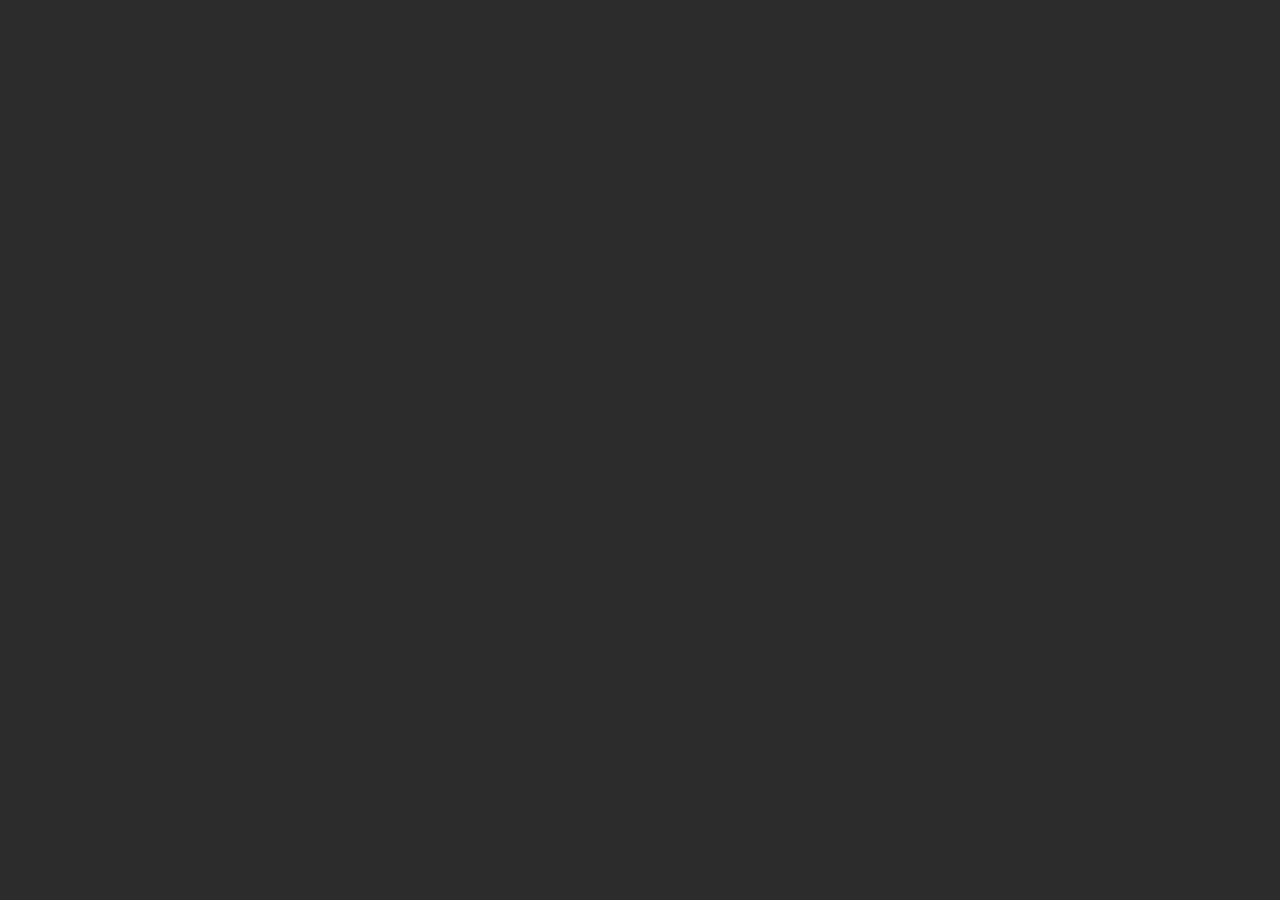
==== index.html @ 97bdf0c3 "test model" ====
<!---By doevix on GitHub--->
<!DOCTYPE html>
<html lang="en">
    <head>
        <title>Phyzzy</title>
        <meta charset="UTF-8">
        <link href="css/style.css" rel="stylesheet">
    </head>
    <body>
        <!-- <h2>Phyzzy</h2>
        <input id="userPause" type="button" value="pause">
        <input id="userConstruct" type="button" value="construct">
        <input id="userDelete" type="button" value="delete">
        <input id="userClear" type="button" value="clear"><br> -->
        <!-- <canvas id="viewport" height="480" width="720"></canvas> -->
        <!-- <script src="./js/phyzzy/Phyzzy.js"></script>
        <script src="./js/phyzzy/PhyzzyBuilders.js"></script>
        <script src="./js/Constructor.js"></script> -->
        <script src="./js/phyzzy/v2d.js"></script>
        <script src="./js/phyzzy/model_driver.js"></script>
        <script src="./js/user_action.js"></script>
        <script src="./js/player.js"></script>
        <script>
            // Return a random value within range.
            const rand = (min = 0, max = 1) => min + (max - min) * Math.random();
            const coinFlip = (p_true = 0.5) => Math.random() > p_true ? true : false;
            // Define environment for the model.
            const env = new Environment(new v2d(0, 9.81), 0,
                0, 0, canvas.width / Model.getScale(), canvas.height / Model.getScale());

            // Generate random masses.
            const maxCount = 20;
            for (let i = 0; i < maxCount; i++) {
                const p = { x: rand(0, env.s_bounds.w), y: rand(0, env.s_bounds.h / 4) };
                const v = { x: rand(-5, 5), y: rand(-5, 5) };
                const mr = rand(0.1, 0.1);
                const m = new Mass(p, 0.1, 0.1);
                m.set_v(new v2d(v.x, v.y), Model.getDelta());
                m.refl = rand(0.5, 0.8);
                // m.isFixed = coinFlip(0.6);
                m.c_group = 1;
                Model.addMass(m);
            }

            const m = [];
            const links = 5;
            for (let i = 0; i <= links; i++) {
                m.push(new Mass({
                    x: i * env.s_bounds.w / links,
                    y: env.s_bounds.h / 2},
                    0.1, 0.2));
                m[i].c_group = 1;
                Model.addMass(m[i]);
                if (i > 0) {
                    s = new Spring(m[i], m[i - 1], 0, 100, 20);
                    s.c_group = 1;
                    Model.addSpring(s);
                }
                if (i === 0 || i === links) {
                    m[i].isFixed = true;
                }
            }
            

            Model.setStepsPerFrame(5);
            frame();
        </script>
    </body>
</html>
---- css/style.css ----
body {
    background-color: #DBDBDB;
    font-family: Verdana, Geneva, Tahoma, sans-serif;
    margin: 0px;
}

canvas {
    background-color: rgb(44, 44, 44);
    /* touch-action: none; */
    display: block;
    position: absolute;
}
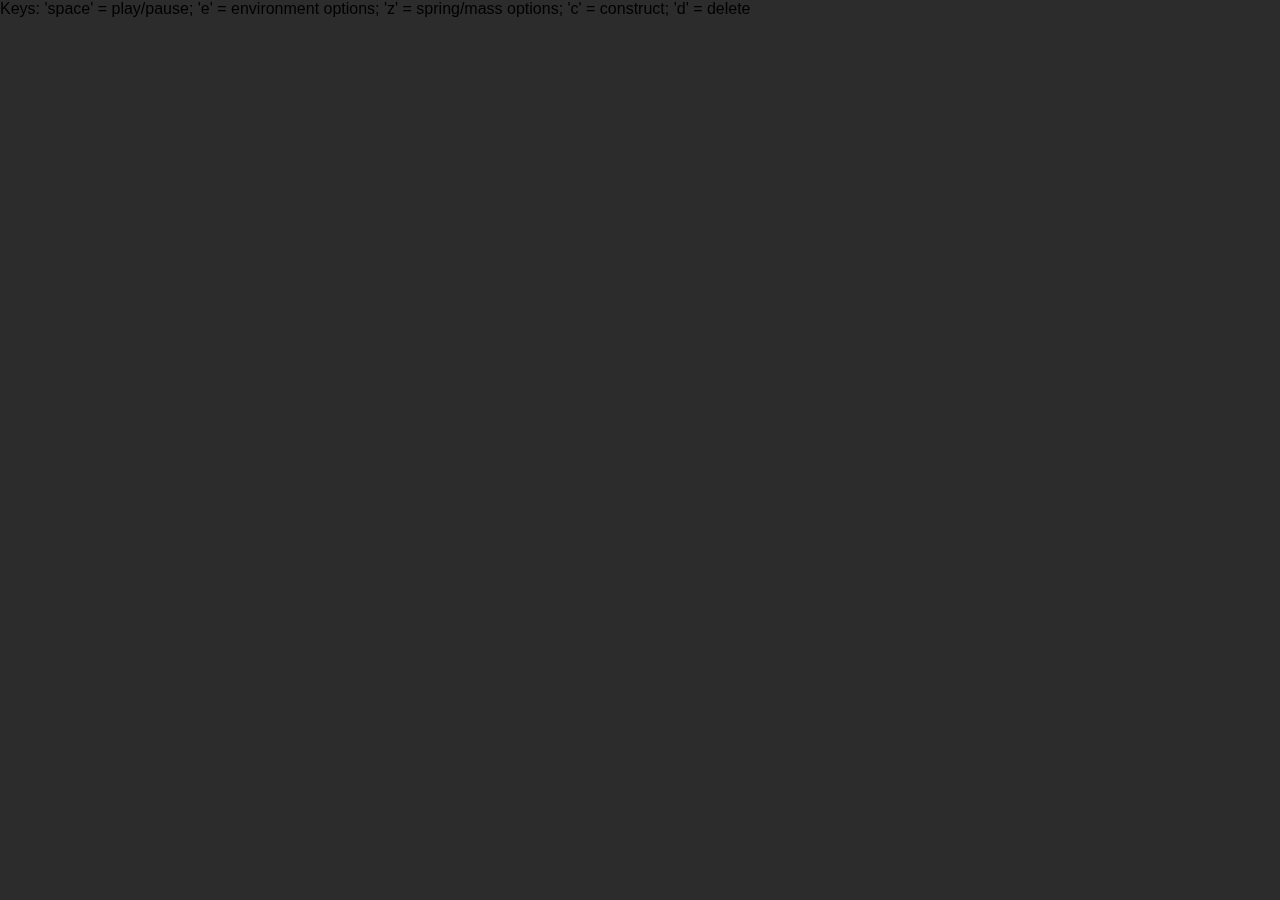
==== commit 1506300f: "helper text" ====
--- a/index.html
+++ b/index.html
@@ -25,45 +25,20 @@
             const rand = (min = 0, max = 1) => min + (max - min) * Math.random();
             const coinFlip = (p_true = 0.5) => Math.random() > p_true ? true : false;
             // Define environment for the model.
-            const env = new Environment(new v2d(0, 9.81), 0,
-                0, 0, canvas.width / Model.getScale(), canvas.height / Model.getScale());
-
-            // Generate random masses.
-            const maxCount = 20;
-            for (let i = 0; i < maxCount; i++) {
-                const p = { x: rand(0, env.s_bounds.w), y: rand(0, env.s_bounds.h / 4) };
-                const v = { x: rand(-5, 5), y: rand(-5, 5) };
-                const mr = rand(0.1, 0.1);
-                const m = new Mass(p, 0.1, 0.1);
-                m.set_v(new v2d(v.x, v.y), Model.getDelta());
-                m.refl = rand(0.5, 0.8);
-                // m.isFixed = coinFlip(0.6);
-                m.c_group = 1;
-                Model.addMass(m);
-            }
-
-            const m = [];
-            const links = 5;
-            for (let i = 0; i <= links; i++) {
-                m.push(new Mass({
-                    x: i * env.s_bounds.w / links,
-                    y: env.s_bounds.h / 2},
-                    0.1, 0.2));
-                m[i].c_group = 1;
-                Model.addMass(m[i]);
-                if (i > 0) {
-                    s = new Spring(m[i], m[i - 1], 0, 100, 20);
-                    s.c_group = 1;
-                    Model.addSpring(s);
-                }
-                if (i === 0 || i === links) {
-                    m[i].isFixed = true;
-                }
-            }
-            
+            const env = Model.environment();
+            env.s_bounds = {
+                x: 0, 
+                y: 0, 
+                w: canvas.width / Model.getScale(), 
+                h: canvas.height / Model.getScale()
+            };
 
             Model.setStepsPerFrame(5);
+            Model.toggleCollisions();
             frame();
         </script>
+        <div class="helperText">
+            Keys: 'space' = play/pause; 'e' = environment options; 'z' = spring/mass options; 'c' = construct; 'd' = delete
+        </div>
     </body>
 </html>
--- a/css/style.css
+++ b/css/style.css
@@ -1,12 +1,25 @@
 body {
-    background-color: #DBDBDB;
+    background-color: black;
     font-family: Verdana, Geneva, Tahoma, sans-serif;
     margin: 0px;
 }
 
 canvas {
-    background-color: rgb(44, 44, 44);
     /* touch-action: none; */
     display: block;
     position: absolute;
+    z-index: -1;
+}
+
+.menuContainer {
+    background-color: white;
+    position: absolute;
+    right: 0;
+    top: 0;
+}
+.envMenuContainer {
+    background-color: white;
+    position: absolute;
+    right: 0;
+    bottom: 0;
 }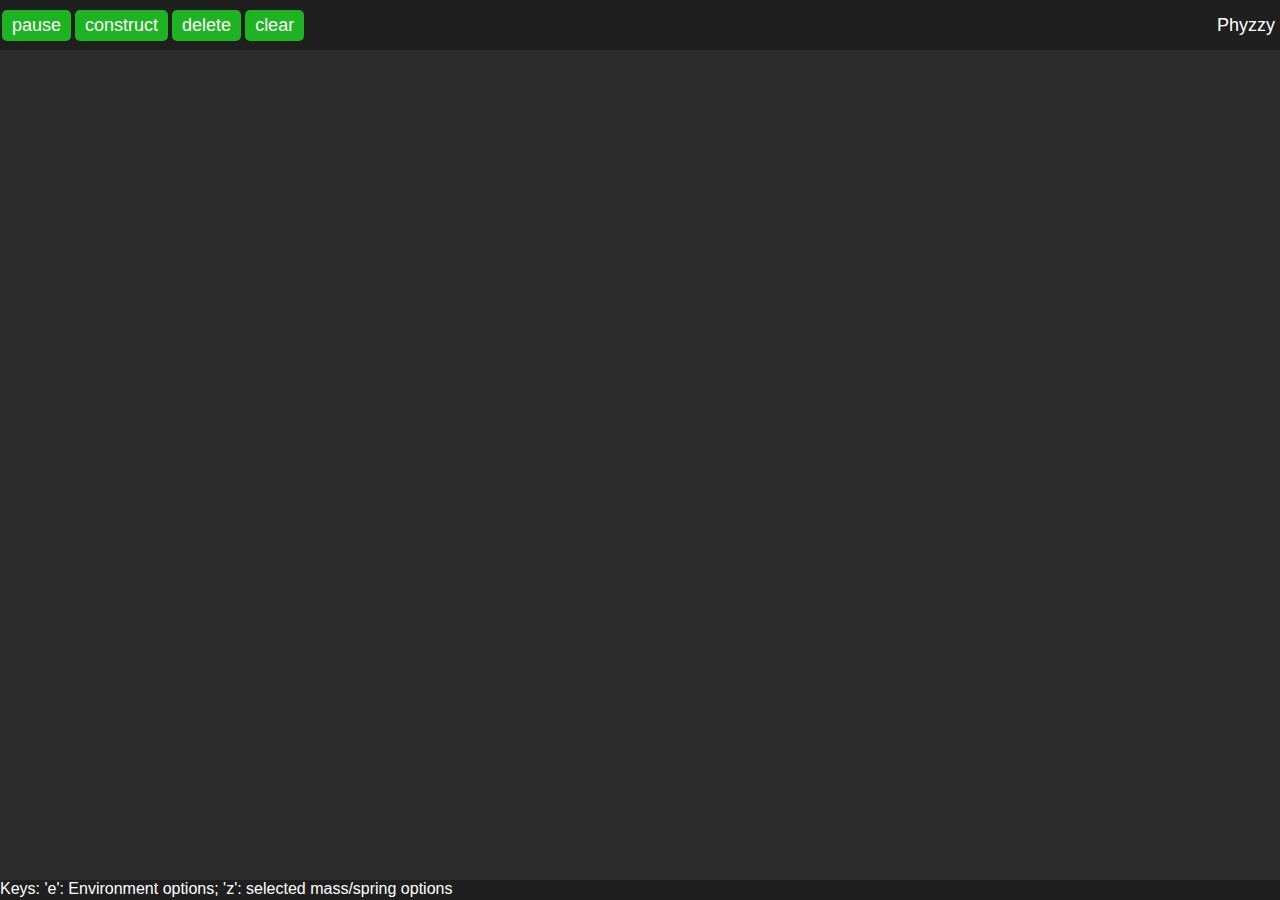
==== commit da993d0a: "Merge branch 'responsiveGUI' into gh-pages" ====
--- a/index.html
+++ b/index.html
@@ -7,24 +7,38 @@
         <link href="css/style.css" rel="stylesheet">
     </head>
     <body>
-        <!-- <h2>Phyzzy</h2>
-        <input id="userPause" type="button" value="pause">
-        <input id="userConstruct" type="button" value="construct">
-        <input id="userDelete" type="button" value="delete">
-        <input id="userClear" type="button" value="clear"><br> -->
-        <!-- <canvas id="viewport" height="480" width="720"></canvas> -->
-        <!-- <script src="./js/phyzzy/Phyzzy.js"></script>
-        <script src="./js/phyzzy/PhyzzyBuilders.js"></script>
-        <script src="./js/Constructor.js"></script> -->
+
+        <div class="ctrlBar">
+            <div class="ctrlItem">
+                <input id="pseBtn" type="button" class="controlBtn" value="pause">
+            </div>
+            <div class="ctrlItem">
+                <input id="cstBtn" type="button" class="controlBtn" value="construct">
+            </div>
+            <div class="ctrlItem">
+                <input id="delBtn" type="button" class="controlBtn" value="delete">
+            </div>
+            <div class="ctrlItem">
+                <input id="clrBtn" type="button" class="controlBtn" value="clear">
+            </div>
+            <div id="appName" class="ctrlItem">
+                Phyzzy
+            </div>
+        </div>
+        <!-- <div class="toolBar"></div> -->
+        <div class="canvasContainer">
+            <canvas id="canvas"></canvas>
+        </div>
+        
+        <div class="footer">
+            Keys: 'e': Environment options; 'z': selected mass/spring options
+        </div>
+
         <script src="./js/phyzzy/v2d.js"></script>
         <script src="./js/phyzzy/model_driver.js"></script>
         <script src="./js/user_action.js"></script>
         <script src="./js/player.js"></script>
         <script>
-            // Return a random value within range.
-            const rand = (min = 0, max = 1) => min + (max - min) * Math.random();
-            const coinFlip = (p_true = 0.5) => Math.random() > p_true ? true : false;
-            // Define environment for the model.
             const env = Model.environment();
             env.s_bounds = {
                 x: 0, 
@@ -37,8 +51,5 @@
             Model.toggleCollisions();
             frame();
         </script>
-        <div class="helperText">
-            Keys: 'space' = play/pause; 'e' = environment options; 'z' = spring/mass options; 'c' = construct; 'd' = delete
-        </div>
     </body>
 </html>
--- a/css/style.css
+++ b/css/style.css
@@ -2,13 +2,76 @@
     background-color: black;
     font-family: Verdana, Geneva, Tahoma, sans-serif;
     margin: 0px;
+    padding: 0;
+}
+
+.ctrlBar {
+    background-color: #1f1f1f;
+    width: 100vw;
+    height: 50px;
+    position: fixed;
+    display: flex;
+    align-items: center;
+    z-index: 5;
+}
+
+.controlBtn {
+    background-color: #1DB322;
+    color: white;
+    font-size: large;
+    border: none;
+    border-radius: 5px;
+    padding: 5px 10px;
+    display: inline-block;
+    margin: 4px 2px;
+}
+
+.controlBtn:hover {
+    background-color: #47DE4C;
+}
+
+.controlBtn:active { 
+    background-color: rgb(22, 129, 25);
+}
+
+.ctrlItem:last-child {
+    margin-left: auto;
+}
+
+#appName {
+    color: white;
+    font-size: large;
+    margin-right: 5px;
+}
+
+.toolBar {
+    background-color: #1f1f1f;
+    position: fixed;
+    height: 100vh;
+    width: 50px;
+    right: 0px;
+    z-index: 4;
+}
+
+.canvasContainer {
+    position: relative;
+    top: 50px;
+    text-align: center;
+}
+
+.footer {
+    background-color: #1f1f1f;
+    color: white;
+    position: fixed;
+    height: 20px;
+    width: 100vw;
+    bottom: 0;
 }
 
 canvas {
     /* touch-action: none; */
-    display: block;
-    position: absolute;
-    z-index: -1;
+    background-color: #2C2C2C;
+    vertical-align: bottom;
 }
 
 .menuContainer {
@@ -22,4 +85,4 @@
     position: absolute;
     right: 0;
     bottom: 0;
-}+}
